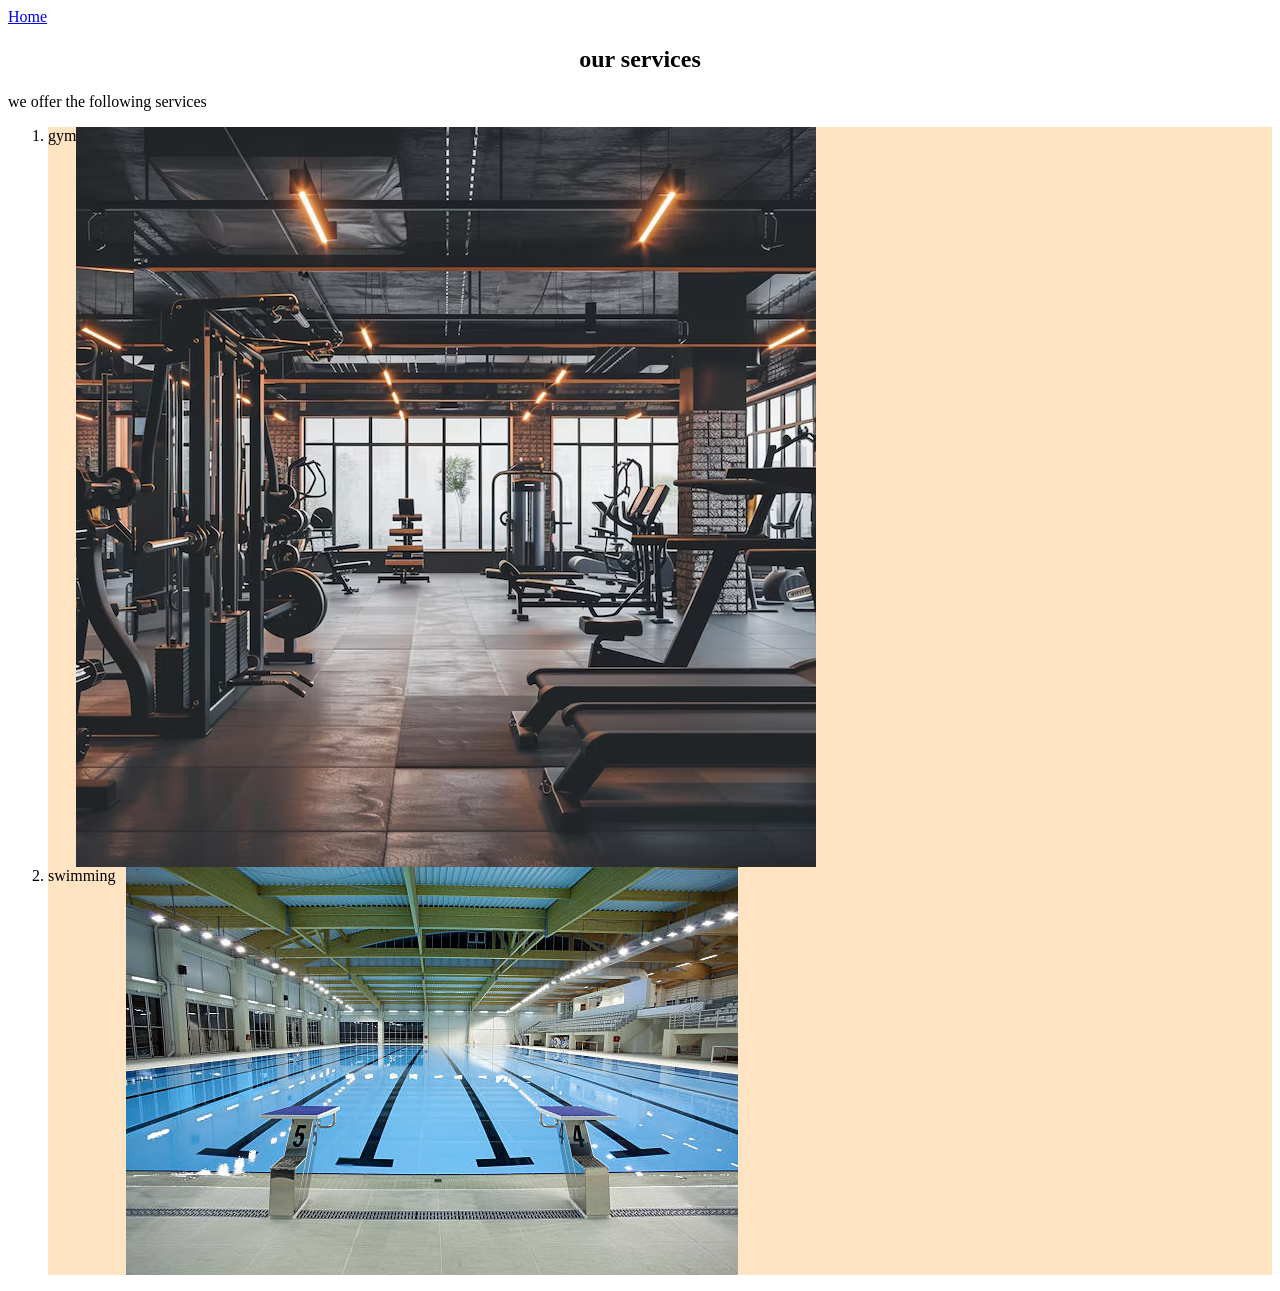
==== service.html @ 1668654d "CSS flexbox" ====
<!DOCTYPE html>
<html lang="en">
<head>
    <link rel="stylesheet" href="style.css">
    <meta charset="UTF-8">
    <meta name="viewport" content="width=device-width, initial-scale=1.0">
    <title>OUR services</title>
</head>
<a href=" index.html"> Home</a>
<body>
    <h2>our services</h2>
    we offer the following services
    <ol><div class="services">

              <li>gym</li>
               <div class="gym">
        <img src="images/gym.avif" alt="srcset">
        </div>

        <div class="swim">
        <li>swimming</li>
        <img src="images/swimming pool.jpg" alt="srcset">
               </div>
               
               </div>

    
    </ol>
</body>
</html>
---- style.css ----
*{
    font-family: 'Times New Roman', Times, serif;
    box-sizing: border-box;
}
nav{
    display: flex;
    text-align: center;
    justify-content: center;
    background-color: aquamarine;
    gap: 10px;
}
h2{
    text-align: center;
    /*background-color: blueviolet;*/
}
.highlight{
    font-weight: bold;

}
.container{
   /* background-color: brown;*/
    display: flex;
    height: 100%;
    width: 100%;
}
.item{
    height:auto ;
    width: 100%;
    align-items: center;
    gap: 10px;
    justify-content: center;
    display: flex;
}
.description{
    align-items: right;
  /* background-color: rgb(255, 255, 0);*/
   justify-content: center;
   box-sizing: border-box;
   border-radius: 10px;
   border border-style: solid;
p{
    text-align: justify;
    
}
    
}
.instructions{
    font-family: 'Times New Roman', Times, serif;
justify-content: center;
display: flex;

}
p{
    font-weight: bold;
    margin: 10px auto;
    width: 400px;
    border: 3px solid rgb(20, 18, 18);
    padding: 15px;
    background-color: rgb(255, 240, 127);
    gap: 30px;
justify-items: center;
justify-content: center;
}
.gym{
    gimg{
        transform: scale(0.5);
        transform-origin: top left;
    }
    height:auto ;
    width:50%;
    align-items: center;
    gap: 10px;
    justify-content:flex-start;
        display: flex;
    flex-wrap: wrap

}
.swim{
    height: auto;
    width: 50%;
    gap: 10px;
    display: flex;
}
.services{
    height: 100%;
    width: 100%;
    background-color: bisque;
        display: flex;
    flex-wrap: wrap
}
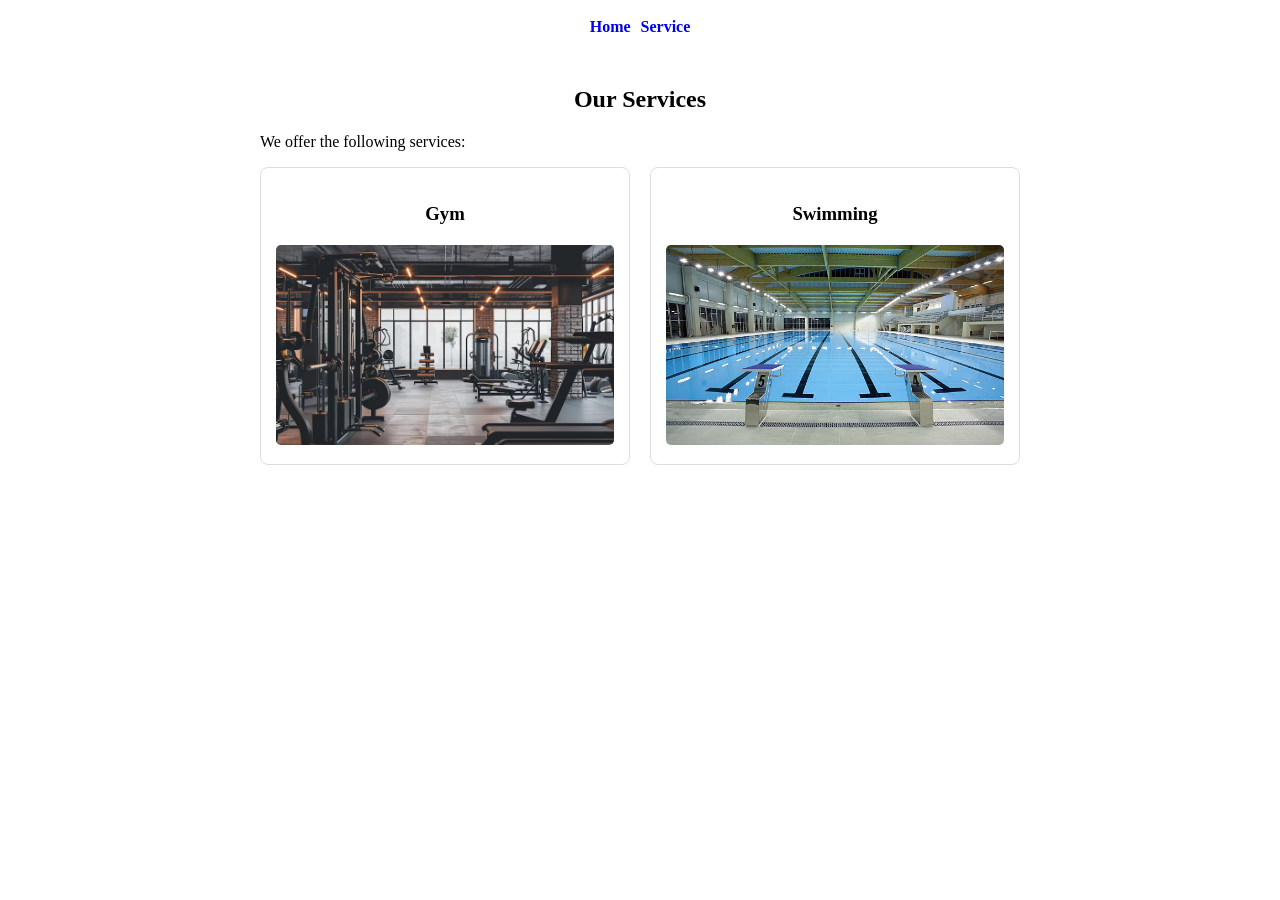
==== commit 1682d0f8: "updated assignment on css flexbox" ====
--- a/service.html
+++ b/service.html
@@ -1,30 +1,31 @@
 <!DOCTYPE html>
 <html lang="en">
 <head>
-    <link rel="stylesheet" href="style.css">
     <meta charset="UTF-8">
     <meta name="viewport" content="width=device-width, initial-scale=1.0">
-    <title>OUR services</title>
+    <link rel="stylesheet" href="style.css">
+    <title>Our Services</title>
 </head>
-<a href=" index.html"> Home</a>
 <body>
-    <h2>our services</h2>
-    we offer the following services
-    <ol><div class="services">
+    <nav>
+        <a href="index.html">Home</a>
+        <a href="service.html">Service</a>
+    </nav>
 
-              <li>gym</li>
-               <div class="gym">
-        <img src="images/gym.avif" alt="srcset">
-        </div>
+    <div class="container">
+        <h2>Our Services</h2>
+        <p>We offer the following services:</p>
 
-        <div class="swim">
-        <li>swimming</li>
-        <img src="images/swimming pool.jpg" alt="srcset">
-               </div>
-               
-               </div>
-
-    
-    </ol>
+       <div class="services-container">
+    <div class="gym">
+        <h3>Gym</h3>
+        <img src="images/gym.avif" alt="Gym">
+    </div>
+    <div class="swimming">
+        <h3>Swimming</h3>
+        <img src="images/swimming pool.jpg" alt="Swimming Pool">
+    </div>
+</div>
+    </div>
 </body>
 </html>
--- a/style.css
+++ b/style.css
@@ -1,90 +1,121 @@
-*{
+* {
     font-family: 'Times New Roman', Times, serif;
     box-sizing: border-box;
 }
-nav{
+
+nav {
     display: flex;
+    justify-content: center;
+    gap: 10px;
+    padding: 10px;
+}
+
+nav a {
+    text-decoration: none;
+    font-weight: bold;
+}
+
+h2 {
     text-align: center;
-    justify-content: center;
-    background-color: aquamarine;
-    gap: 10px;
+    margin-top: 20px;
 }
-h2{
-    text-align: center;
-    /*background-color: blueviolet;*/
+
+.container {
+    max-width: 800px;
+    margin: 0 auto;
+    padding: 20px;
 }
-.highlight{
-    font-weight: bold;
 
+.item img {
+    width: 100%;
+    max-width: 600px;
+    display: block;
+    margin: 0 auto;
+    border-radius: 10px;
 }
-.container{
-   /* background-color: brown;*/
+
+.description p {
+    text-align: justify;
+    margin: 15px auto;
+}
+
+h3 {
+    margin-top: 20px;
+    margin-bottom: 10px;
+}
+
+ul {
+    list-style-type: disc;
+    padding-left: 30px;
+}
+
+ol {
+    padding-left: 30px;
+}
+
+ol li {
+    margin-bottom: 10px;
+}
+
+.header-card {
+    background-color: #fdf6e3; /* Light beige/cream, similar to omelette prep box */
+    border: 1px solid #ddd;
+    border-radius: 8px;
+    padding: 20px;
+    margin-bottom: 20px; /* Space between card and image */
+    text-align: center; /* Center aligns title and text */
+}
+
+.header-card h2 {
+    margin-top: 0;
+    margin-bottom: 10px;
+    font-size: 1.5rem;
+    color: #333;
+}
+
+.header-card p {
+    margin: 0;
+    line-height: 1.5;
+    color: #1c1a1c;
+}
+
+
+hr {
+    margin: 20px 0;
+    border: none;
+    border-top: 1px solid #ccc;
+}
+
+
+.services {
     display: flex;
-    height: 100%;
+    gap: 20px;
+    flex-wrap: wrap;
+    padding: 20px;
+    background-color: bisque;
     width: 100%;
 }
-.item{
-    height:auto ;
+.services-container {
+    display: flex;
+    justify-content: center;
+    gap: 20px;
+    flex-wrap: wrap;
+}
+
+/* Group both classes together */
+.gym, .swimming {
+    flex: 1;
+    min-width: 250px;
+    text-align: center;
+    border: 1px solid #ddd;
+    border-radius: 8px;
+    padding: 15px;
+}
+
+.gym img, .swimming img {
     width: 100%;
-    align-items: center;
-    gap: 10px;
-    justify-content: center;
-    display: flex;
-}
-.description{
-    align-items: right;
-  /* background-color: rgb(255, 255, 0);*/
-   justify-content: center;
-   box-sizing: border-box;
-   border-radius: 10px;
-   border border-style: solid;
-p{
-    text-align: justify;
-    
-}
-    
-}
-.instructions{
-    font-family: 'Times New Roman', Times, serif;
-justify-content: center;
-display: flex;
-
-}
-p{
-    font-weight: bold;
-    margin: 10px auto;
-    width: 400px;
-    border: 3px solid rgb(20, 18, 18);
-    padding: 15px;
-    background-color: rgb(255, 240, 127);
-    gap: 30px;
-justify-items: center;
-justify-content: center;
-}
-.gym{
-    gimg{
-        transform: scale(0.5);
-        transform-origin: top left;
-    }
-    height:auto ;
-    width:50%;
-    align-items: center;
-    gap: 10px;
-    justify-content:flex-start;
-        display: flex;
-    flex-wrap: wrap
-
-}
-.swim{
-    height: auto;
-    width: 50%;
-    gap: 10px;
-    display: flex;
-}
-.services{
-    height: 100%;
-    width: 100%;
-    background-color: bisque;
-        display: flex;
-    flex-wrap: wrap
+    height: 200px;
+    object-fit: cover;
+    border-radius: 5px;
+    margin-top: 10px;
 }
